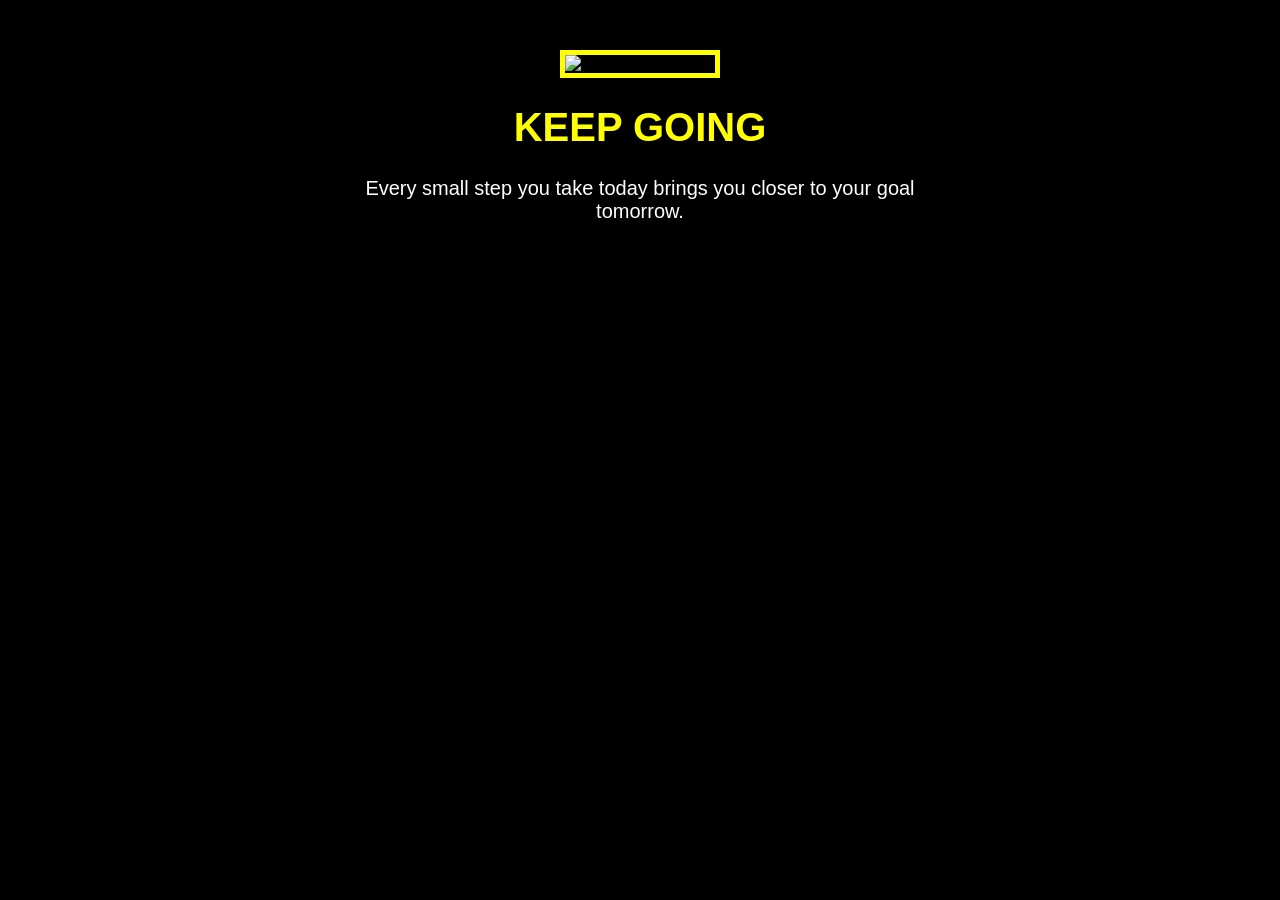
==== 04-Motivational-Poster/index.html @ 4bc4fe7f "Add Project 4 Motivational Poster" ====
<!DOCTYPE html>
<html>

<head>
    <title>Motivational Poster</title>
    <link rel="stylesheet" href="style.css">
</head>

<body>

    <div class="poster">
        <img
            src="https://placehold.co/600x350/222222/ffffff?text=KEEP+GOING"
            alt="Motivational image"
        >

        <h1>KEEP GOING</h1>

        <p>
            Every small step you take today brings you closer
            to your goal tomorrow.
        </p>
    </div>

</body>

</html>
---- 04-Motivational-Poster/style.css ----
body {
    background-color: black;
    text-align: center;
    font-family: Arial, sans-serif;
}

.poster {
    width: 600px;
    margin: 50px auto;
}

.poster img {
    width: 100%;
    border: 5px solid yellow;
}

h1 {
    color: yellow;
    font-size: 40px;
}

p {
    color: white;
    font-size: 20px;
}
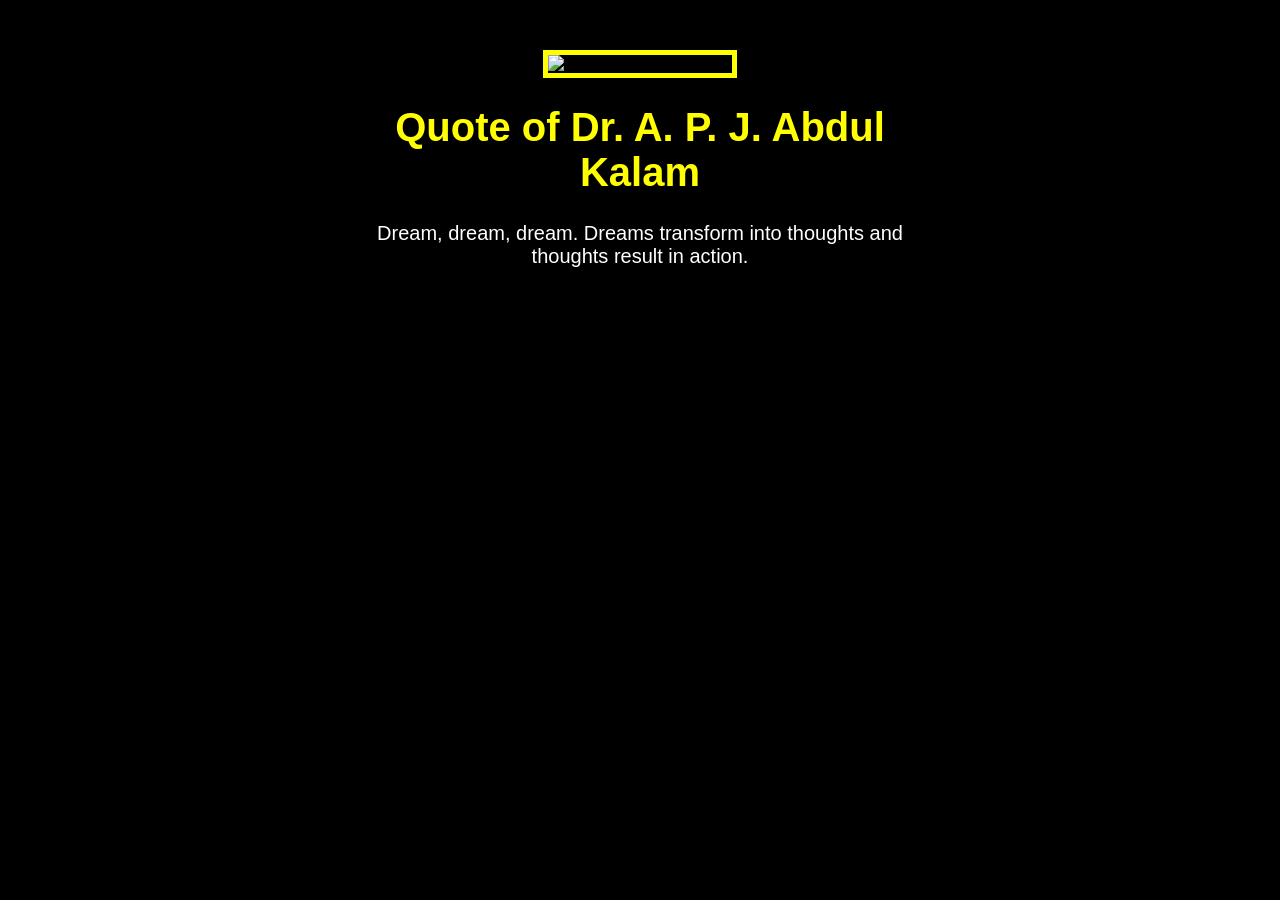
==== commit c685c49e: "Add Project 4 Motivational Poster" ====
--- a/04-Motivational-Poster/index.html
+++ b/04-Motivational-Poster/index.html
@@ -2,24 +2,26 @@
 <html>
 
 <head>
-    <title>Motivational Poster</title>
+    <title>Abdul Kalam Motivational Poster</title>
     <link rel="stylesheet" href="style.css">
 </head>
 
 <body>
 
     <div class="poster">
+
         <img
-            src="https://placehold.co/600x350/222222/ffffff?text=KEEP+GOING"
-            alt="Motivational image"
+            src="https://thumb.wikimedia.org/wikipedia/commons/thumb/6/6e/A._P._J._Abdul_Kalam.jpg/960px-A._P._J._Abdul_Kalam.jpg"
+            alt="Dr. A. P. J. Abdul Kalam"
         >
 
-        <h1>KEEP GOING</h1>
+        <h1>Quote of Dr. A. P. J. Abdul Kalam</h1>
 
         <p>
-            Every small step you take today brings you closer
-            to your goal tomorrow.
+            Dream, dream, dream. Dreams transform into thoughts
+            and thoughts result in action.
         </p>
+
     </div>
 
 </body>
